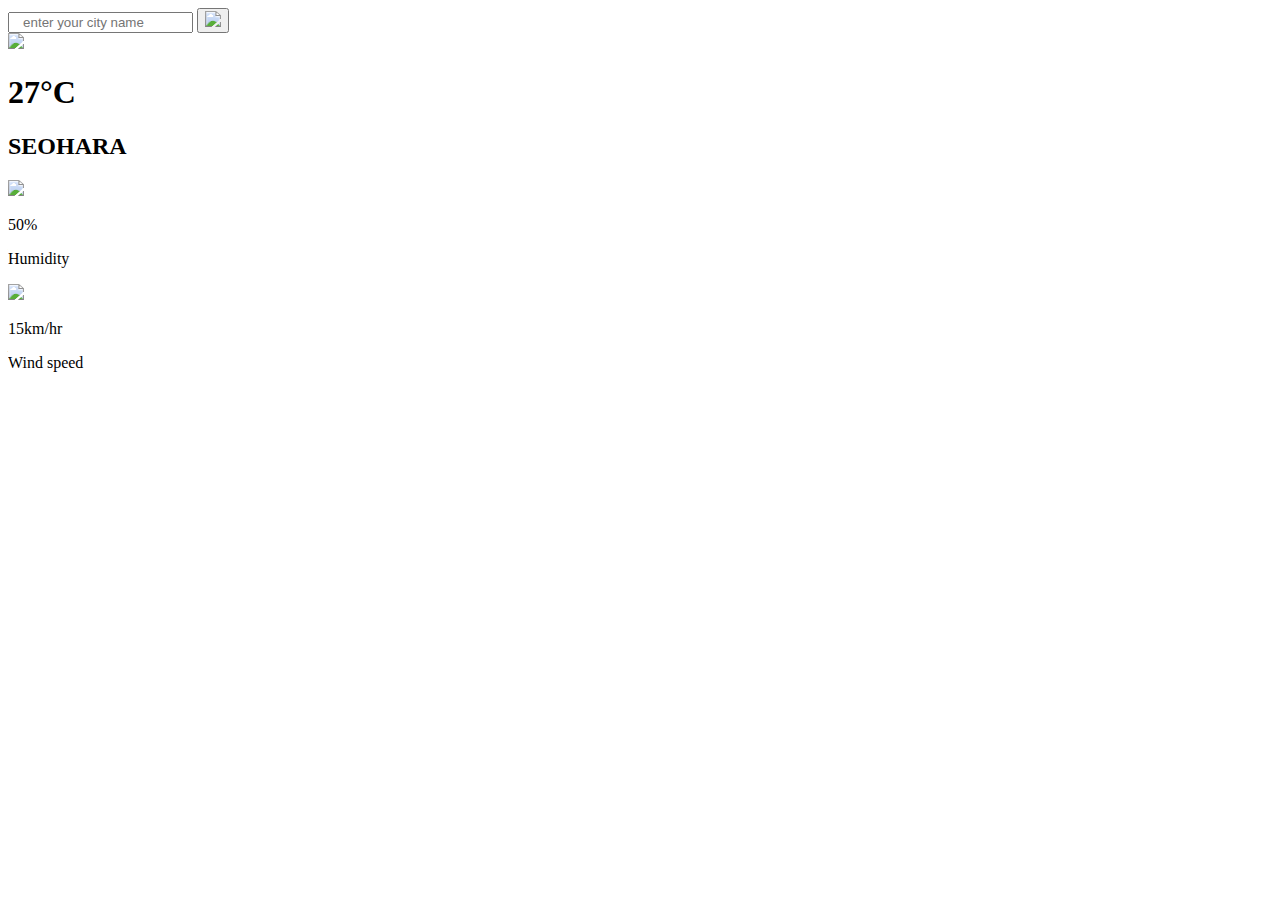
==== weather.html @ 6e0417fd "Create weather.html" ====
<!DOCTYPE html>
<html lang="en">
<head>
    <meta charset="UTF-8">
    <meta name="viewport" content="width=device-width, initial-scale=1.0">
    <title>Document</title>
    <link rel ="stylesheet"  href="style.css">
</head>
<body> 
    <div class="container">
        <div class="box">
            <input type="text" placeholder="   enter your city name" spellcheck="false">
            <button><img src="images/search.png"> </button>
        
    </div>
      <div class="weather">
            <img src ="images/rain.png" class="atm">
            <h1 class="temp">27°C</h1>
            <h2 class="city">SEOHARA</h2>
            <div class="details">
                <div class="col">
                    <img src ="images/humidity.png">
                    <div>
                        <p class="humidity">50%</p>
                        <p> Humidity</p>
                    </div>
                </div> <div class="details">
            <div class="col">
                <img src ="images/wind.png">
                <div>
                    <p class="wind">15km/hr</p>
                    <p> Wind speed</p>
                </div>
            </div>
        </div>
        </div>  
     </div>
    </div>
    <script >
        const apikey="5e8304fa9a03c1cc95d00d4815e23c82";
const apiurl="https://api.openweathermap.org/data/2.5/weather?units=metric&q=";

const searchbox= document.querySelector(".container input");
const searchbtn= document.querySelector(".container button");
const weathericon = document.querySelector(".atm");
async function checkweather(city){
    const response =await fetch(apiurl +  city +`&appid=${apikey}`);
    var data= await response.json();
    console.log(data);

    document.querySelector(".city").innerHTML=data.name;
    document.querySelector(".temp").innerHTML= Math.round(data.main.temp) + "°C";
    document.querySelector(".humidity").innerHTML=data.main.humidity+ "%";
    document.querySelector(".wind").innerHTML=data.wind.speed  + "km/hr";
    
    
    if(data.weather[0].main == "Clouds"){
     weathericon.src ="images/clouds.png";
    }
     else if (data.weather[0].main == "Drizzle"){
        weathericon.src ="images/drizzle.png";
       }
     else if (data.weather[0].main == "Clear"){
        weathericon.src ="images/clear.png";
       
       }
     else if (data.weather[0].main == "Rain"){
        weathericon.src ="images/rain.png";
       
       }
     else if (data.weather[0].main == "Mist"){
        weathericon.src ="images/mist.png";
        }

     else if (data.weather[0].main == "Snow"){
        weathericon.src ="images/snow.png";
       
       }
    else if (data.weather[0].main == "Humidity"){
        weathericon.src ="images/humidity.png";
       
       }
   



}
searchbtn.addEventListener("click",()=>{
  checkweather(searchbox.value);  
})

    </script>
</body>
</html>
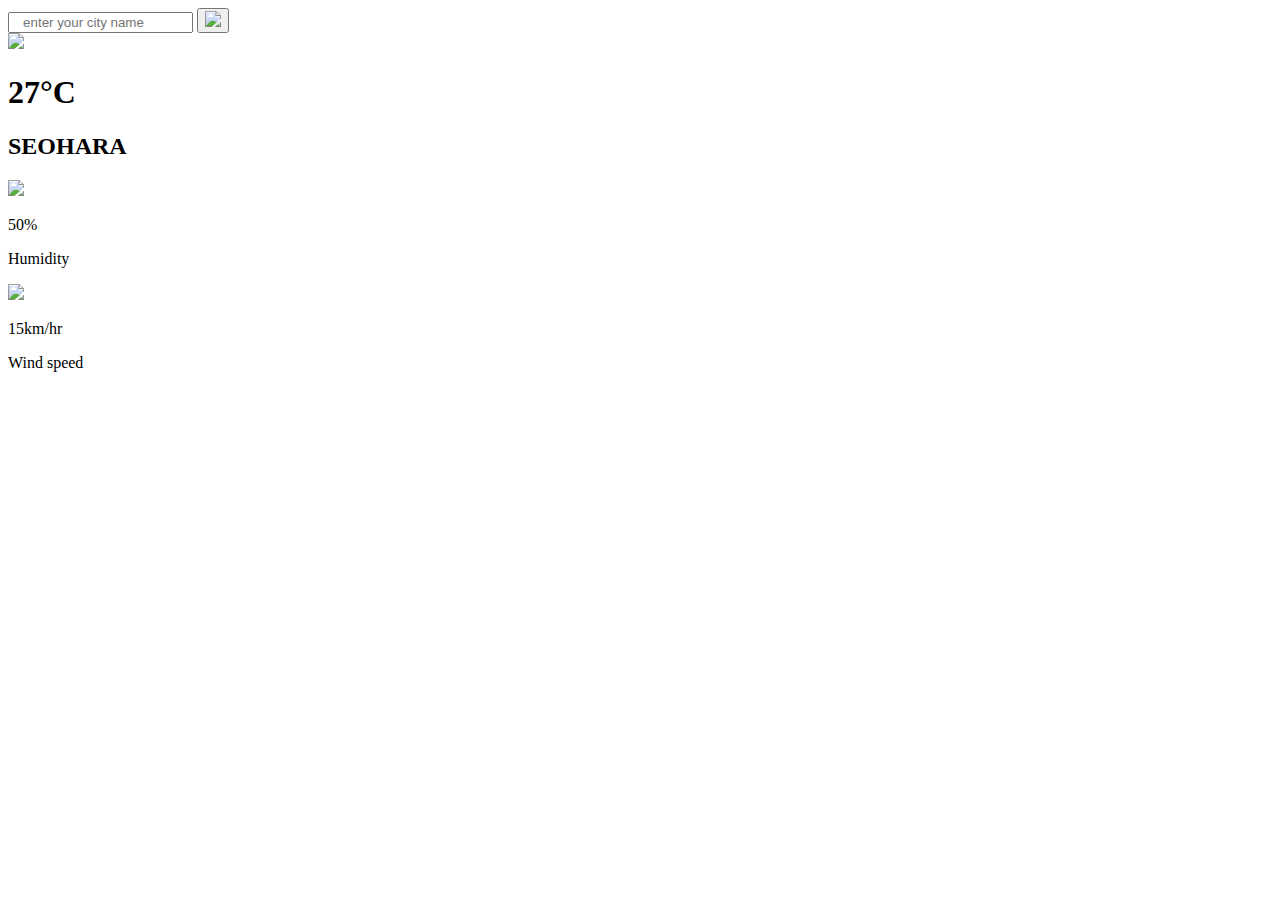
==== commit bc2ed183: "Update weather.html" ====
--- a/weather.html
+++ b/weather.html
@@ -37,59 +37,7 @@
         </div>  
      </div>
     </div>
-    <script >
-        const apikey="5e8304fa9a03c1cc95d00d4815e23c82";
-const apiurl="https://api.openweathermap.org/data/2.5/weather?units=metric&q=";
-
-const searchbox= document.querySelector(".container input");
-const searchbtn= document.querySelector(".container button");
-const weathericon = document.querySelector(".atm");
-async function checkweather(city){
-    const response =await fetch(apiurl +  city +`&appid=${apikey}`);
-    var data= await response.json();
-    console.log(data);
-
-    document.querySelector(".city").innerHTML=data.name;
-    document.querySelector(".temp").innerHTML= Math.round(data.main.temp) + "°C";
-    document.querySelector(".humidity").innerHTML=data.main.humidity+ "%";
-    document.querySelector(".wind").innerHTML=data.wind.speed  + "km/hr";
-    
-    
-    if(data.weather[0].main == "Clouds"){
-     weathericon.src ="images/clouds.png";
-    }
-     else if (data.weather[0].main == "Drizzle"){
-        weathericon.src ="images/drizzle.png";
-       }
-     else if (data.weather[0].main == "Clear"){
-        weathericon.src ="images/clear.png";
-       
-       }
-     else if (data.weather[0].main == "Rain"){
-        weathericon.src ="images/rain.png";
-       
-       }
-     else if (data.weather[0].main == "Mist"){
-        weathericon.src ="images/mist.png";
-        }
-
-     else if (data.weather[0].main == "Snow"){
-        weathericon.src ="images/snow.png";
-       
-       }
-    else if (data.weather[0].main == "Humidity"){
-        weathericon.src ="images/humidity.png";
-       
-       }
-   
-
-
-
-}
-searchbtn.addEventListener("click",()=>{
-  checkweather(searchbox.value);  
-})
-
+    <script src="wether.js">
     </script>
 </body>
 </html>
